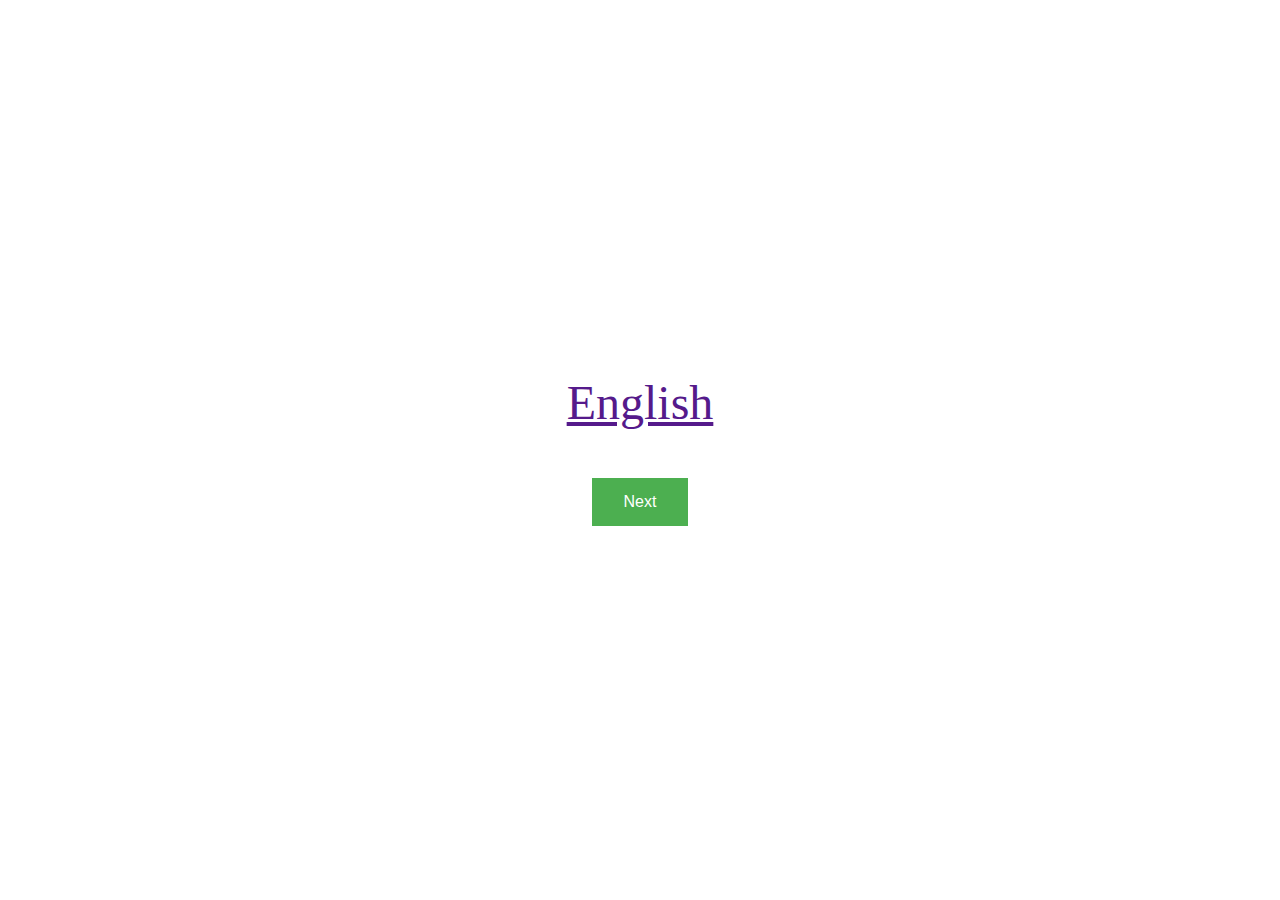
==== docs/index.html @ 5cd868db "最初のコミット" ====
<!DOCTYPE html>
<html lang="en">
<head>
  <meta charset="UTF-8">
  <meta name="viewport" content="width=device-width, initial-scale=1.0">
  <meta http-equiv="X-UA-Compatible" content="ie=edge">
  <link rel="stylesheet" href="index.css">
  <title>Document</title>
</head>
<body>
  <div class="container">
    <div class="element">
      <p><a id="word" target="english-word-book" href="">English</a></p>
      <input id="next" class="button" type="button" value="Next" onClick="goNextWord();"/>
    </div>
  </div>
  <script src="e-word-data.js"></script>
  <script src="e-word.js"></script>
</body>
</html>
---- docs/index.css ----
html {
  height: 100%;
}

body {
  height: 100%;
  margin: 0px;
  padding: 0px;
}

.container {
  display: flex;
  height: 100%;
}

.element {
  text-align: center;
  margin: auto;
}

.button {
  background-color: #4CAF50; /* Green */
  border: none;
  color: white;
  padding: 15px 32px;
  text-align: center;
  text-decoration: none;
  display: inline-block;
  font-size: 16px;
}

p {
  font-size: 3em;
  text-align: center;
  margin-top: 0px;
}
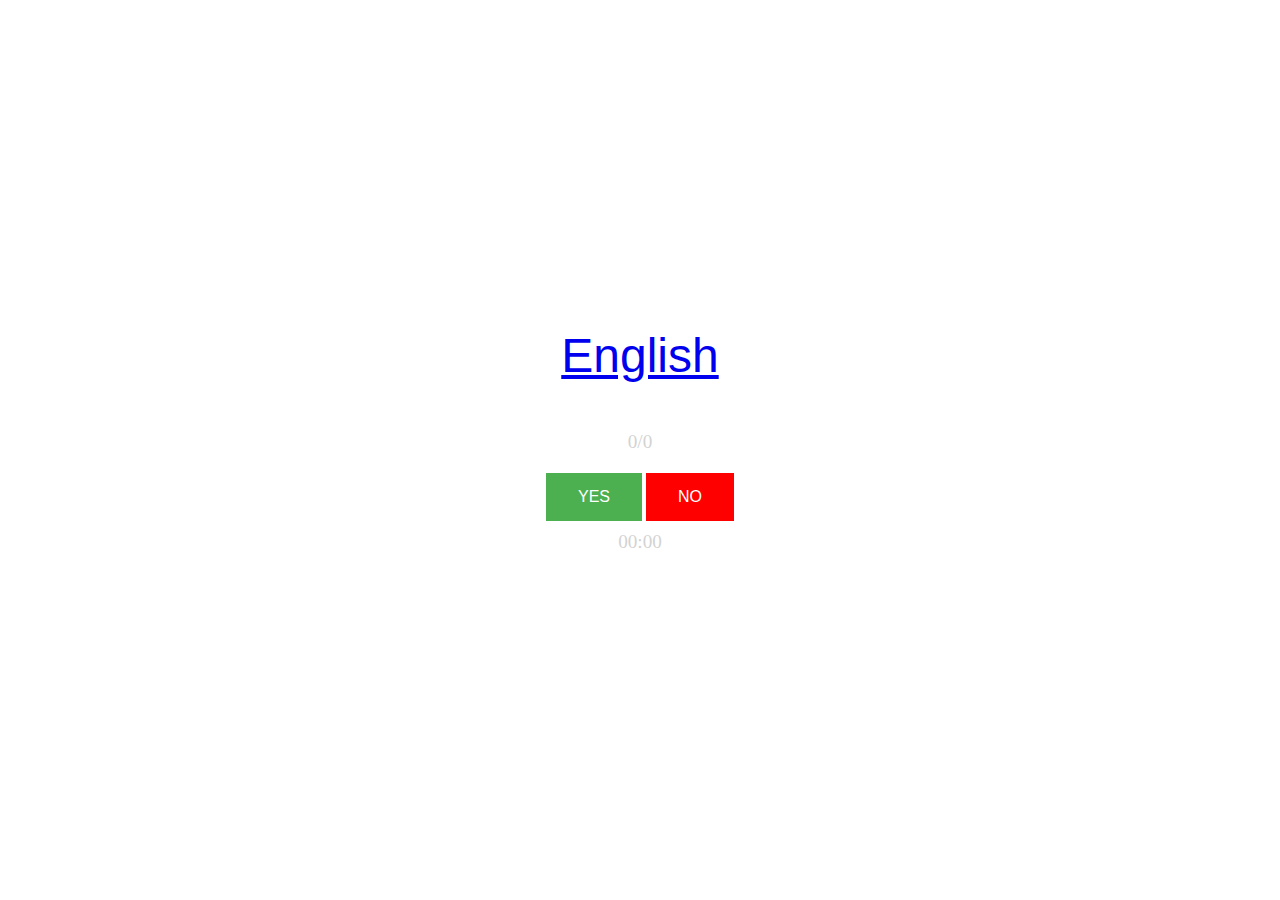
==== commit 64f5cce5: "add YES NO buttons and time." ====
--- a/docs/index.html
+++ b/docs/index.html
@@ -5,13 +5,16 @@
   <meta name="viewport" content="width=device-width, initial-scale=1.0">
   <meta http-equiv="X-UA-Compatible" content="ie=edge">
   <link rel="stylesheet" href="index.css">
-  <title>Document</title>
+  <title>E-WordBook</title>
 </head>
 <body>
   <div class="container">
     <div class="element">
       <p><a id="word" target="english-word-book" href="">English</a></p>
-      <input id="next" class="button" type="button" value="Next" onClick="goNextWord();"/>
+      <p id="count">0/0</p>
+      <input id="YES" class="button ok" type="button" value="YES" onClick="goNextWord('YES');"/>
+      <input id="NO" class="button ng" type="button" value="NO" onClick="goNextWord('NO');"/>
+      <p id="time">00:00</p>
     </div>
   </div>
   <script src="e-word-data.js"></script>
--- a/docs/index.css
+++ b/docs/index.css
@@ -34,3 +34,42 @@
   text-align: center;
   margin-top: 0px;
 }
+
+a {
+  font-family: "游ゴシック Medium",YuGothic,YuGothicM,"Hiragino Kaku Gothic ProN","Hiragino Kaku Gothic Pro",メイリオ,Meiryo,sans-serif;
+}
+
+input[type="submit"],
+input[type="button"] {
+  border-radius: 0;
+  -webkit-box-sizing: content-box;
+  -webkit-appearance: button;
+  appearance: button;
+  border: none;
+  box-sizing: border-box;
+  cursor: pointer;
+}
+input[type="submit"]::-webkit-search-decoration,
+input[type="button"]::-webkit-search-decoration {
+  display: none;
+}
+input[type="submit"]::focus,
+input[type="button"]::focus {
+  outline-offset: -2px;
+}
+
+.ng {
+  background-color: red;
+}
+
+p#count {
+  margin-top: 10px;
+  font-size: 1.2em;
+  color: lightgray;
+}
+
+p#time {
+  margin-top: 10px;
+  font-size: 1.2em;
+  color: lightgray;
+}
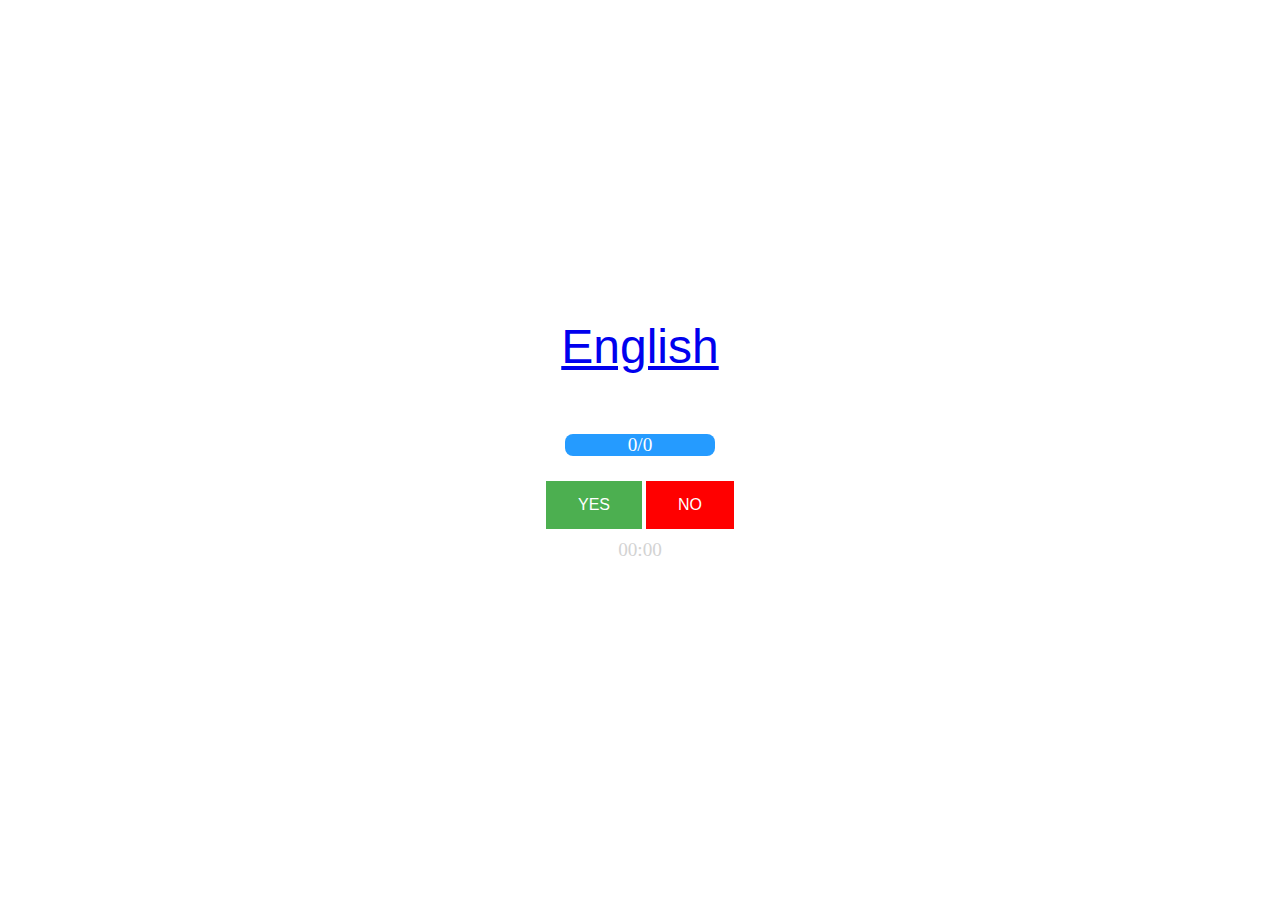
==== commit c5abb876: "高校生向け単語を高難度単語にマージ" ====
--- a/docs/index.html
+++ b/docs/index.html
@@ -4,20 +4,43 @@
   <meta charset="UTF-8">
   <meta name="viewport" content="width=device-width, initial-scale=1.0">
   <meta http-equiv="X-UA-Compatible" content="ie=edge">
+  <link rel="apple-touch-icon" href="touch-icon-iphone.png">
+  <link rel="apple-touch-icon" sizes="152x152" href="touch-icon-ipad.png">
+  <link rel="apple-touch-icon" sizes="180x180" href="touch-icon-iphone-retina.png">
+  <link rel="apple-touch-icon" sizes="167x167" href="touch-icon-ipad-retina.png">
   <link rel="stylesheet" href="index.css">
   <title>E-WordBook</title>
 </head>
-<body>
-  <div class="container">
+<body onLoad="initApp()">
+  <div class="container" id="word-container">
     <div class="element">
-      <p><a id="word" target="english-word-book" href="">English</a></p>
-      <p id="count">0/0</p>
+      <p class="english-word" ><a id="word" target="english-word-book" href="">English</a></p>
+      <p id="count" onClick="goMissWord();">0/0</p>
       <input id="YES" class="button ok" type="button" value="YES" onClick="goNextWord('YES');"/>
       <input id="NO" class="button ng" type="button" value="NO" onClick="goNextWord('NO');"/>
       <p id="time">00:00</p>
     </div>
   </div>
+  <div class="container" id="miss-container">
+    <div class="miss-element">
+      <div id="miss" class="miss-word">
+      </div>
+    </div>
+    <input id="BACK" class="button back" type="button" value="BACK" onClick="goEnglishWord();"/>
+  </div>
   <script src="e-word-data.js"></script>
+  <script src="e-word-highschool.js"></script>
   <script src="e-word.js"></script>
+  <script>
+    var allData = [];
+    wordsData.forEach( w => {
+      allData.push(w);
+    })
+    wordsHighschool.forEach( w => {
+      allData.push(w);
+    })
+    setData(allData);
+    setWord('English');
+  </script>
 </body>
 </html>
--- a/docs/index.css
+++ b/docs/index.css
@@ -11,6 +11,7 @@
 .container {
   display: flex;
   height: 100%;
+  flex-direction: column;
 }
 
 .element {
@@ -27,12 +28,32 @@
   text-decoration: none;
   display: inline-block;
   font-size: 16px;
+  touch-action: manipulation;
 }
 
-p {
+p.english-word {
   font-size: 3em;
   text-align: center;
   margin-top: 0px;
+  margin-bottom: 60px;
+}
+
+div.miss-word {
+  font-size: 1.5em;
+  text-align: center;
+  margin-top: 0px;
+  width: 100%;
+}
+
+div.miss-element {
+  text-align: center;
+  margin: auto;
+  width: 100%;
+  overflow: auto;
+}
+
+div.miss-word > p {
+  margin: 8px;
 }
 
 a {
@@ -63,9 +84,14 @@
 }
 
 p#count {
-  margin-top: 10px;
+  width: 150px;
+  border-radius: 8px;
+  margin: auto;
+  margin-bottom: 25px;
   font-size: 1.2em;
-  color: lightgray;
+  background-color: #259bff;
+  touch-action: manipulation;
+  color: white;
 }
 
 p#time {
